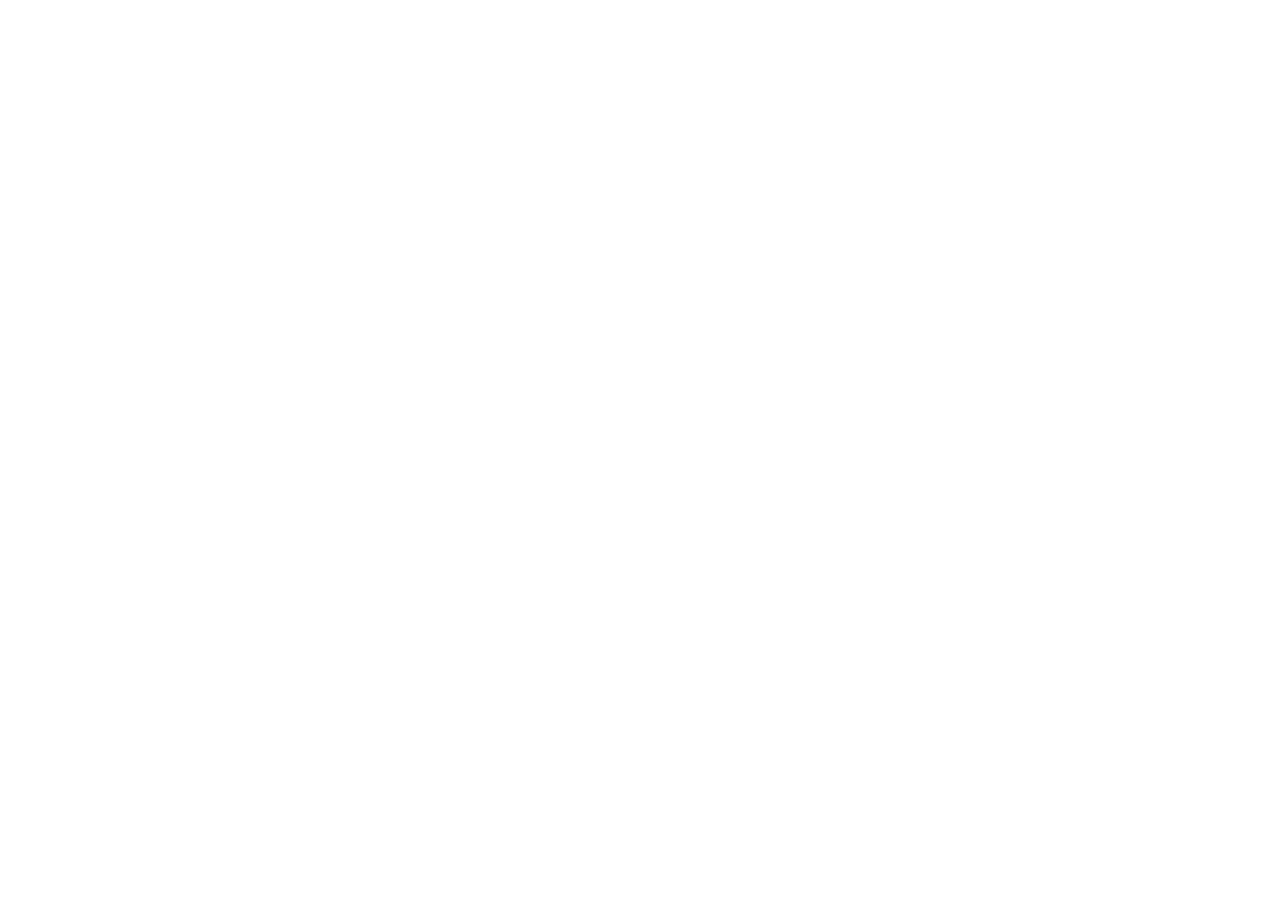
==== index.html @ e7a8a4b2 "Rename main.html to index.html" ====
<html>
  <title>testing Github features<title>

  <body>
  <h1>Hello, this is somebody that was contacted about an inquiry with Github. I'm just here to test some things out.</h1>
  <h2>You don't have to type anything in the input box below. Once again, just testing some things.</h2>
  <input type="text" id="input1">
   <h1>Next test -- Styling</h1>
    <h2 id="heading1">styled text</h2>
  </body>
</html>
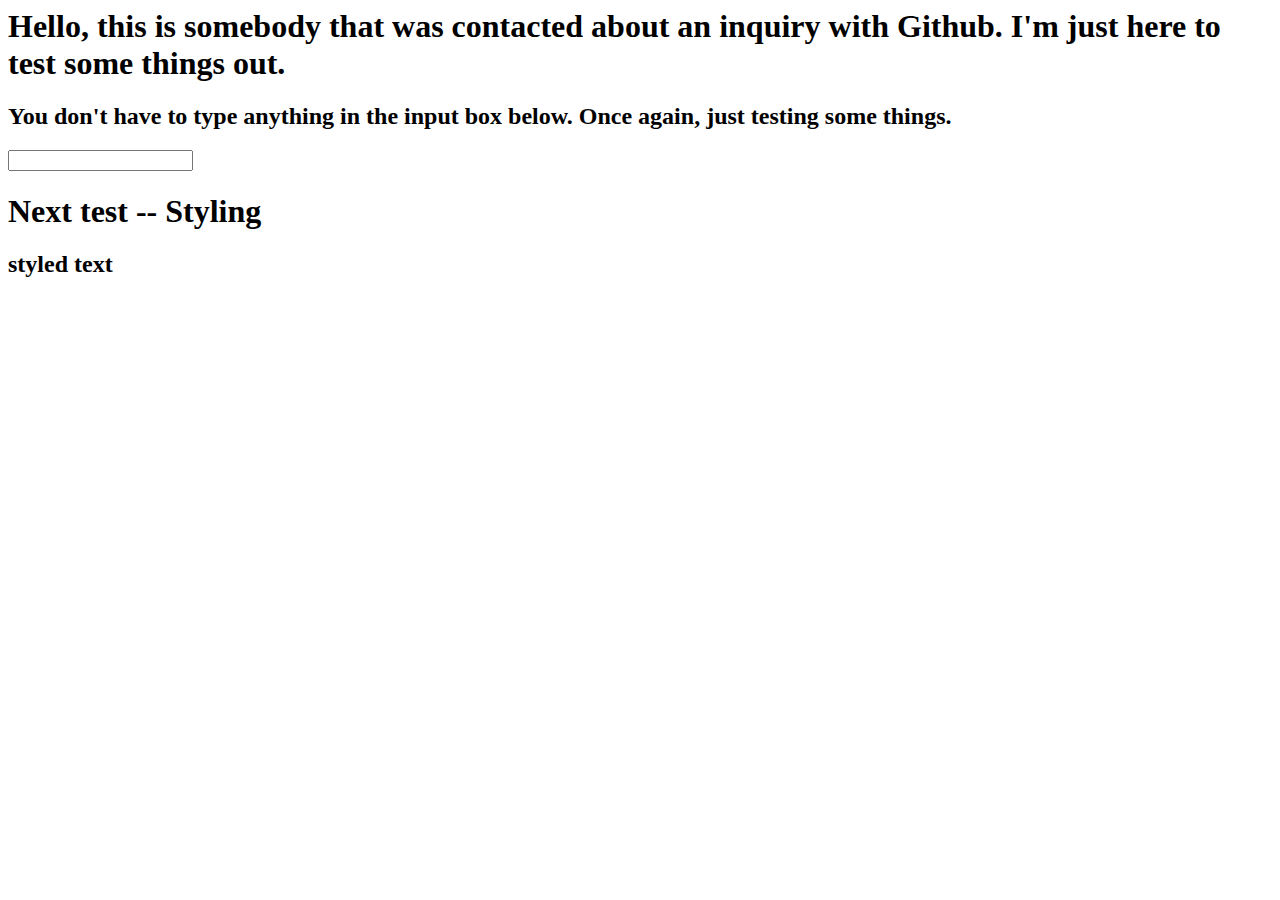
==== commit 2c665468: "Update index.html" ====
--- a/index.html
+++ b/index.html
@@ -1,5 +1,5 @@
 <html>
-  <title>testing Github features<title>
+  <title>testing Github features</title>
 
   <body>
   <h1>Hello, this is somebody that was contacted about an inquiry with Github. I'm just here to test some things out.</h1>
